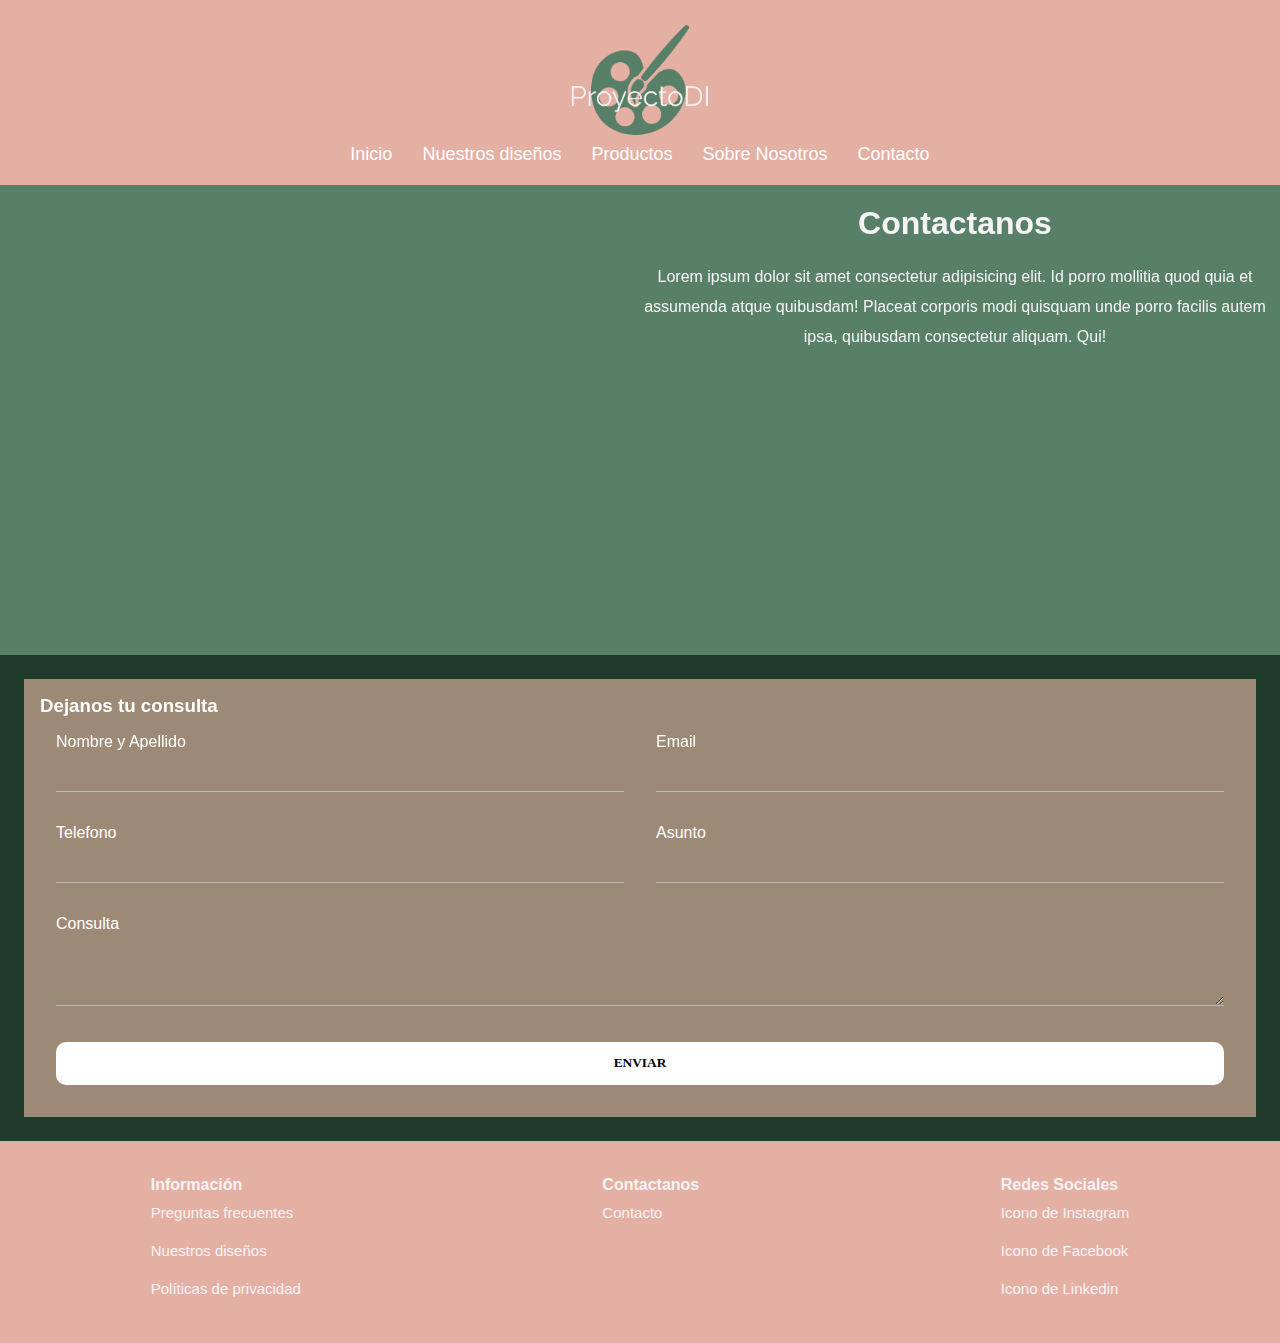
==== html/contacto.html @ df759b66 "Subo mi proyecto" ====
<!DOCTYPE html>
<html lang="en">
<head>
    <meta charset="UTF-8">
    <meta http-equiv="X-UA-Compatible" content="IE=edge">
    <meta name="viewport" content="width=device-width, initial-scale=1.0">
    <link rel="stylesheet" href="../css/estilos.css">
    <link rel="preconnect" href="https://fonts.googleapis.com">
    <link rel="preconnect" href="https://fonts.gstatic.com" crossorigin>
    <link href="https://fonts.googleapis.com/css2?family=Nunito:wght@300&display=swap" rel="stylesheet">
    <title>ProyectoDI</title>
</head>
<body>

    <!-- menu -->
    <header>
        <nav id="menu">
            <div class="logo">
                <img src="../img/logo.png" alt="logo">
            </div>
            <ul class="menu-lista">
                <li class="menu-item"><a href="../index.html">Inicio</a></li>
                <li class="menu-item"><a href="./html/nuestros-diseños.html">Nuestros diseños</a></li>
                <li class="menu-item"><a href="./html/productos.html">Productos</a></li>
                <li class="menu-item"><a href="./html/sobre-nosotros.html">Sobre Nosotros</a></li>
                <li class="menu-item"><a href="./html/contacto.html">Contacto</a></li>
            </ul>
        </nav>
    </header>

    <!-- primera sección de la pagina -->


    <section id="contacto">
        <div class="contenedor-contacto">
            <iframe src="https://www.google.com/maps/embed?pb=!1m18!1m12!1m3!1d3285.0783182074415!2d-58.40558668505326!3d-34.576884813585266!2m3!1f0!2f0!3f0!3m2!1i1024!2i768!4f13.1!3m3!1m2!1s0x95bcb564f74f69c3%3A0xeea87be2795e86d2!2sMALBA!5e0!3m2!1ses-419!2sar!4v1654125211678!5m2!1ses-419!2sar" width="600" height="450" style="border:0;" allowfullscreen="" loading="lazy" referrerpolicy="no-referrer-when-downgrade"></iframe>
            <div class="contacto-item">
                <h1 class="titulo">Contactanos</h1>
                <p class="parrafo">Lorem ipsum dolor sit amet consectetur adipisicing elit. Id porro mollitia quod quia et assumenda atque quibusdam! Placeat corporis modi quisquam unde porro facilis autem ipsa, quibusdam consectetur aliquam. Qui!</p>
            </div>
        </div>
    </section>

    <div class="formulario">
        <div class="content">
            <div class="contact-wrapper">
                <div class="contact-form">
                    <h3>Dejanos tu consulta</h3>
                    <form id="form" method="POST">
                        <p>
                            <label>Nombre y Apellido</label>
                            <input type="text" name="fullname">
                        </p>
                        <p>
                            <label>Email</label>
                            <input type="email" name="email">
                        </p>
                        <p>
                            <label>Telefono</label>
                            <input type="tel" name="phone">
                        </p>
                        <p>
                            <label>Asunto</label>
                            <input type="text" name="affair">
                        </p>
                        <p class="block">
                           <label>Consulta</label> 
                            <textarea name="message" rows="3"></textarea>
                        </p>
                        <p class="block">
                            <button type="submit">Enviar</button>
                        </p>
                    </form>
                </div>
            </div>
        </div>
    </div>
    
    <!-- footer -->
    <footer>
        <div class="footer-cuerpo">
            <div class="footer-seccion">
                <h4 class="subtitulo">Información</h4>
                <ul class="footer-lista">
                    <li class="footer-item"><a href="#">Preguntas frecuentes</a></li>
                    <li class="footer-item"><a href="#">Nuestros diseños</a></li>
                    <li class="footer-item"><a href="#">Políticas de privacidad</a></li>
                </ul>
            </div>
            <div class="footer-seccion">
                <h4 class="subtitulo">Contactanos</h4>
                <ul class="footer-lista">
                    <li class="footer-item"><a href="./html/contacto.html">Contacto</a></li>
                </ul>
            </div>
            <div class="footer-seccion">
                <h4 class="subtitulo">Redes Sociales</h4>
                    <ul class="footer-lista">
                        <li class="footer-item"><a href="">Icono de Instagram</a></li>
                        <li class="footer-item"><a href="">Icono de Facebook</a></li>
                        <li class="footer-item"><a href="">Icono de Linkedin</a></li>
                    </ul>
                </div>
            </div>
        </div>
    </footer>
    
</body>
</html>
---- css/estilos.css ----
*{
    margin: 0;
    padding: 0;
    box-sizing: border-box;
    font-family: sans-serif;
}


/* menu de la pagina */
#menu{
    background-color: #E5B0A4;
    position: relative;
    display: flex;
    flex-direction: column;
    align-items: center;
    padding: 20px 0;
}

.logo img{
    max-height: 120px;
}

.menu-lista{
    display: flex;
    justify-content: space-around;
    list-style: none;
    color: #F5F3F5;
}

.menu-item{
    padding: 0 15px;
}

.menu-item a{
    text-decoration: none;
    color: #fff;
    font-size: 18px;
}

.menu-item a:hover{
    transition: 0.5s ease-in-out;
    color: #1F3B2C;
}

/* seccion de portada */

.portada img{
    width: 100%;
    height: auto;
}

/* seccion presentación */

.seccion-principal{
    display: flex;
    justify-content: center;
}

.presentacion{
    background-color: #588068;
    color: #f5f3f5;
    display: flex;
    flex-direction: column;
    padding: 30px 30px;
}

.titulo{
    padding: 10px 0;
    text-align: center;
}

.parrafo{
    line-height: 30px;
    text-align: center;
}


/* seccion como trabajamos */

.seccion-desing{
    background-color: #9D8A76;
    color: #f5f3f5;
}

.como-trabajamos{
    display: flex;
    flex-direction: column;
    align-items: center;
    padding: 10px 0;
}

.contenedor-desing{
    display: flex;
    justify-content: space-between;
}

.desing-item{
    display: flex;
    flex-direction: column;
    align-items: center;
    margin: 0 10px;
}

.desing-item img{
    width: 300px;
    height: 450px;
    border-radius: 10px;
    margin: 10px 0;
}

/* seccion equipo */

.seccion-equipo{
    background-color: #1F3B2C;
    color: #f5f3f5;
}

.nuestro-equipo{
    display: grid;
    grid-template-columns: 1fr 1fr;
}


.equipo-item{
    display: flex;
    flex-direction: column;
    align-items: center;
    margin: 10px 0;
}

.equipo-item img{
    width: 200px;
    height: 200px;
    border-radius: 50%;
}
.equipo-item h2, p{
    margin: 10px 0;
}

.equipo-item p{
    padding: 0 15px;
}


/* footer */

.footer-cuerpo{
    display: flex;
    justify-content: space-around;
    padding: 35px 0;
    background-color: #E5B0A4;
    color: #F5F3F5;
}

.footer-item{
    list-style: none;
}

.footer-item{
    padding: 10px 0;
}

.footer-item a{
    text-decoration: none;
    color: #f5f3f5;
    font-size: 15px;
}

.footer-item a:hover{
    transition: 0.5s ease-in-out;
    color: #1F3B2C;
}

/* vista nuestros diseños */

.all-design{
    background-color: #588068;
    color: #f5f3f5;
}

.design-item {
    display: flex;
    align-items: center;
    justify-content: center;
    border-radius: 4px;
    transition: transform 0.3s ease-in-out;
    background-size: cover;
    background-position: center;
    background-repeat: no-repeat;
}

.design-item:hover {
    filter: opacity(0.9);
    transform: scale(1.04);
}
  
.design-contenedor {
    display: grid;
    grid-template-columns: repeat(auto-fill, minmax(240px, 1fr));
    grid-auto-rows: minmax(350px, auto);
    gap: 20px;
    padding: 20px;
    grid-auto-flow: dense;
}

.transparent{
    opacity: 0;
}



/* productos */

.productos-div{
    background-color: #9D8A76;
    color: #f5f3f5;
}

.contenedor-productos{
    display: flex;
    justify-content: space-around;
}

.productos-item img{
    height: 500px;
    width: 350px;
    border-radius: 4px;
}

.titulos-item{
    text-align: center;
    margin: 10px 0;
}

/* contacto */

.contenedor-contacto{
    display: grid;
    grid-template-columns: 1fr 1fr;
}

#contacto{
    background-color: #588068;
    padding: 10px;
    color: #f5f3f5;
}

.content{
    margin-right: auto;
    padding: 1.5em;
    color: #fff;
    background: #1F3B2C;

}

.contact-wrapper > * {
    padding: 1em;
}

.contact-form{
    background: #9D8A76;
}


.contact-form form p{
    margin: 0;
    padding: 1em;
}

.contact-form form {
    display: grid;
    grid-template-columns: 1fr 1fr;
}

.contact-form form .block{
    grid-column: 1 / 3;
}

.contact-form form button,
.contact-form form input,
.contact-form form textarea {
    width: 100%;
    padding: 12px;
    border: none;
    background: none;
    outline: 0;
    border-bottom: 1px solid #bbbbbb;
    color: #fff;
    font-family: 'Roboto Regular' !important;
}

.contact-form form button {
    background: #fff;
    border: 0;
    text-transform: uppercase;
    padding: 1em;
    color: #000;
    font-weight: bold;
    border-radius: 10px;
}

.contact-form form button:hover,
.contact-form form button:focus {
    cursor: pointer;
}
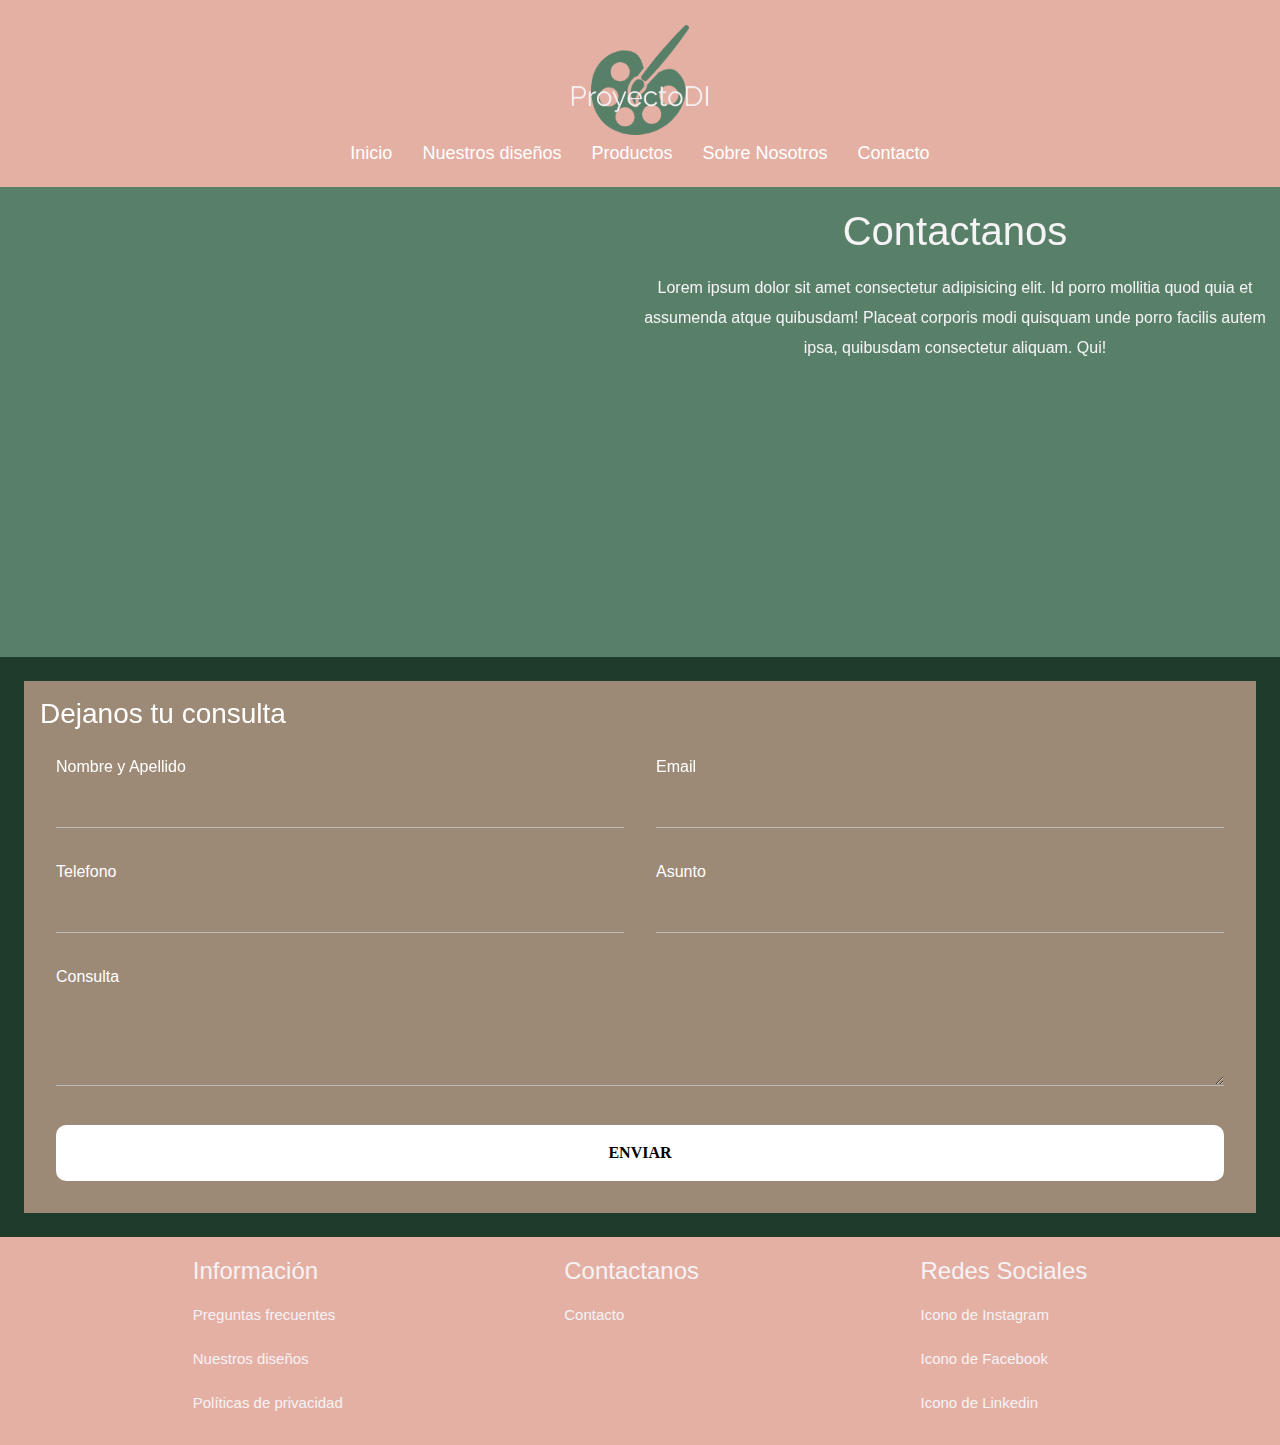
==== commit c957bc09: "Aplicando Bootstrap" ====
--- a/html/contacto.html
+++ b/html/contacto.html
@@ -5,6 +5,7 @@
     <meta http-equiv="X-UA-Compatible" content="IE=edge">
     <meta name="viewport" content="width=device-width, initial-scale=1.0">
     <link rel="stylesheet" href="../css/estilos.css">
+    <link rel="stylesheet" href="../css/bootstrap.min.css">
     <link rel="preconnect" href="https://fonts.googleapis.com">
     <link rel="preconnect" href="https://fonts.gstatic.com" crossorigin>
     <link href="https://fonts.googleapis.com/css2?family=Nunito:wght@300&display=swap" rel="stylesheet">
@@ -20,10 +21,10 @@
             </div>
             <ul class="menu-lista">
                 <li class="menu-item"><a href="../index.html">Inicio</a></li>
-                <li class="menu-item"><a href="./html/nuestros-diseños.html">Nuestros diseños</a></li>
-                <li class="menu-item"><a href="./html/productos.html">Productos</a></li>
-                <li class="menu-item"><a href="./html/sobre-nosotros.html">Sobre Nosotros</a></li>
-                <li class="menu-item"><a href="./html/contacto.html">Contacto</a></li>
+                <li class="menu-item"><a href="nuestros-diseños.html">Nuestros diseños</a></li>
+                <li class="menu-item"><a href="productos.html">Productos</a></li>
+                <li class="menu-item"><a href="sobre-nosotros.html">Sobre Nosotros</a></li>
+                <li class="menu-item"><a href="contacto.html">Contacto</a></li>
             </ul>
         </nav>
     </header>
@@ -77,8 +78,8 @@
     </div>
     
     <!-- footer -->
-    <footer>
-        <div class="footer-cuerpo">
+    <footer class="footer">
+        <div class="footer-cuerpo container">
             <div class="footer-seccion">
                 <h4 class="subtitulo">Información</h4>
                 <ul class="footer-lista">
@@ -104,6 +105,8 @@
             </div>
         </div>
     </footer>
-    
+
+
+<script src="../js/bootstrap.min.js"></script>
 </body>
 </html>--- a/css/estilos.css
+++ b/css/estilos.css
@@ -25,6 +25,8 @@
     justify-content: space-around;
     list-style: none;
     color: #F5F3F5;
+    margin: 0;
+    padding: 0;
 }
 
 .menu-item{
@@ -44,9 +46,9 @@
 
 /* seccion de portada */
 
-.portada img{
+.foto{
     width: 100%;
-    height: auto;
+    height: 700px;
 }
 
 /* seccion presentación */
@@ -54,14 +56,14 @@
 .seccion-principal{
     display: flex;
     justify-content: center;
+    background-color: #588068;
+    padding: 10px 0;
 }
 
 .presentacion{
-    background-color: #588068;
-    color: #f5f3f5;
-    display: flex;
-    flex-direction: column;
-    padding: 30px 30px;
+    color: #f5f3f5;
+    display: flex;
+    flex-direction: column;
 }
 
 .titulo{
@@ -144,12 +146,20 @@
 
 /* footer */
 
-.footer-cuerpo{
-    display: flex;
-    justify-content: space-around;
-    padding: 35px 0;
+.footer{
     background-color: #E5B0A4;
     color: #F5F3F5;
+}
+
+.footer-cuerpo{
+    display: flex;
+    justify-content: space-around;
+    padding: 20px 0;
+}
+
+.footer-lista{
+    margin: 0;
+    padding: 0;
 }
 
 .footer-item{
